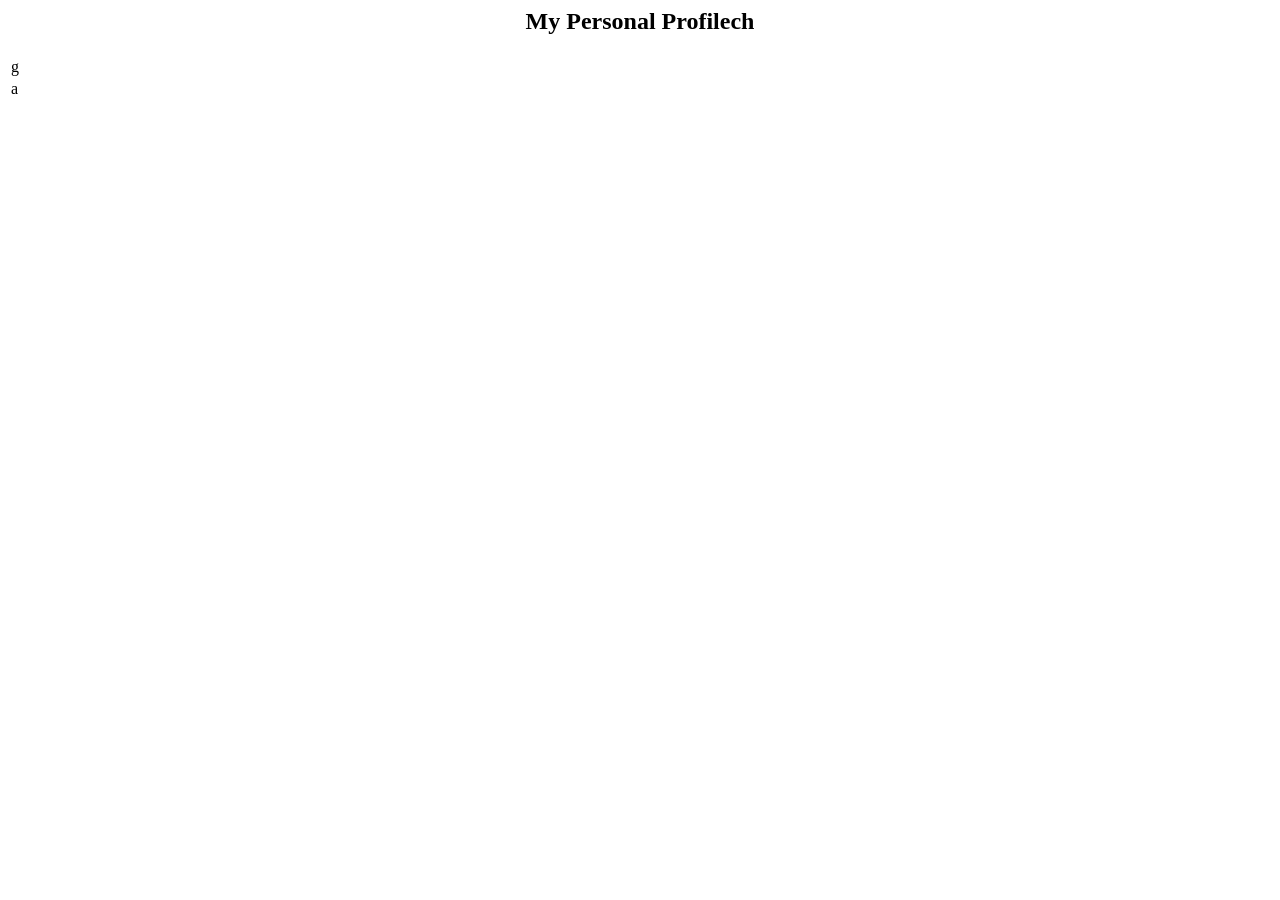
==== Alcantara_me-1.html @ 07a4bb0d "Create Alcantara_me-1.html" ====
<html> 

    <h2 align="center"> My Personal Profilech </h2>
    <table> 
        <tr> 
            <td>g</td>

        </tr>
        <tr> 
            <td>a</td>
            
        </tr>
    </table>

</html>
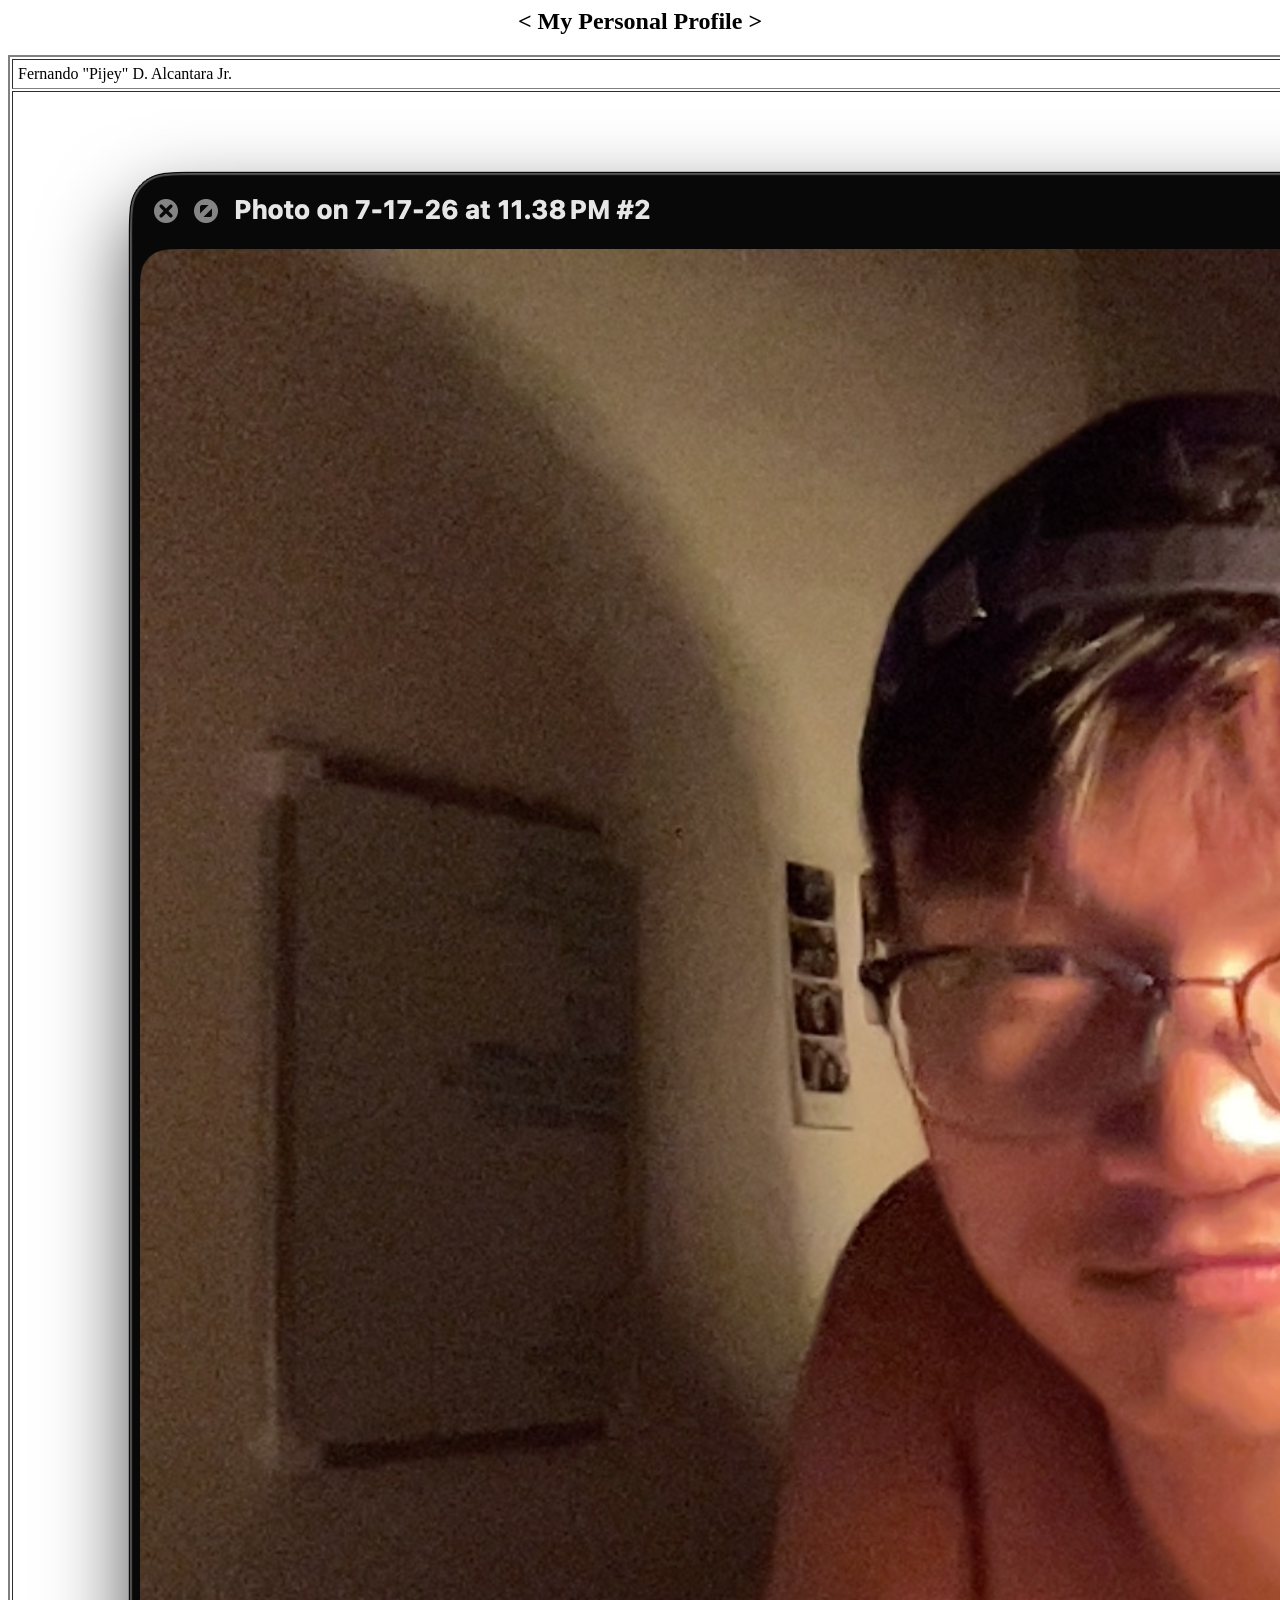
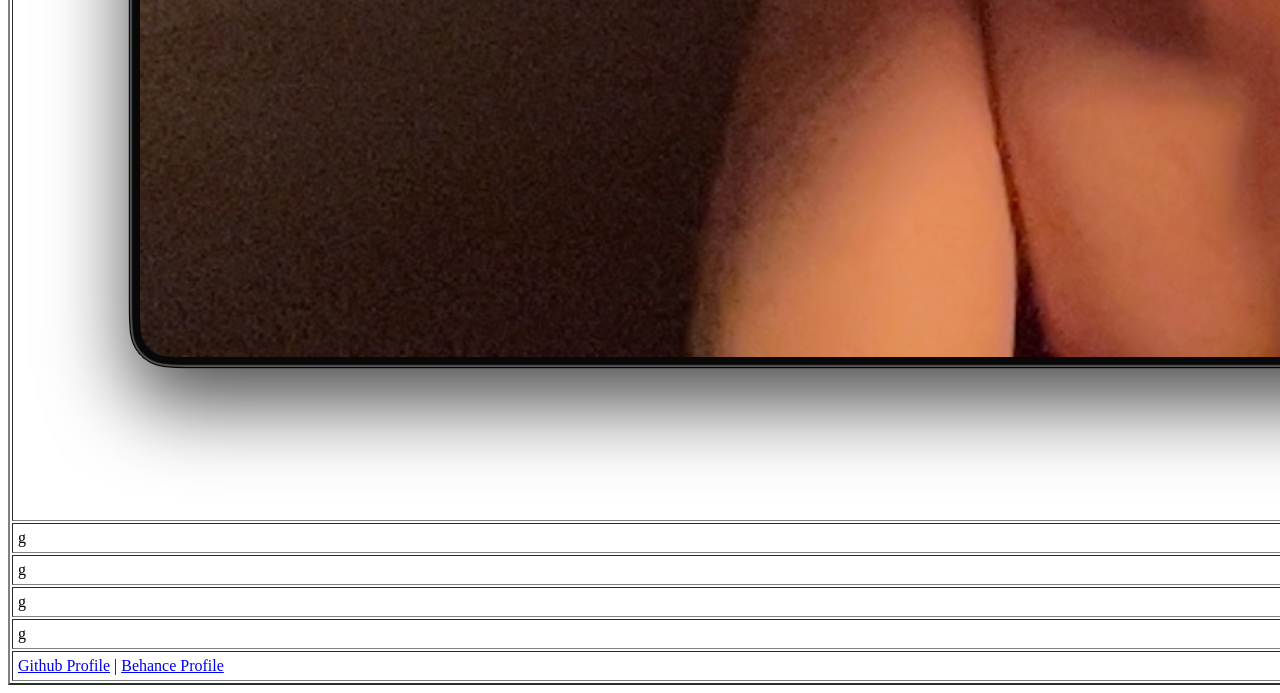
==== commit 51237ecd: "Added some contents Included some commments for easy tracking of the code" ====
--- a/Alcantara_me-1.html
+++ b/Alcantara_me-1.html
@@ -1,15 +1,51 @@
 <html> 
 
-    <h2 align="center"> My Personal Profilech </h2>
-    <table> 
+    <h2 align="center"> < My Personal Profile > </h2> 
+    <!-- the "< >" is only for the design purposes :> hehe developer po kuno -->
+    
+    <table border = "2" align="center" cellpadding = "5" >
+        <tr> 
+            <td colspan = "2" > Fernando "Pijey" D. Alcantara Jr. </td>
+        </tr>
+        
+        <!-- github and behance -->
+        <tr> 
+            <td><img src = "assets/profile-pic.png" > </td>
+            <td>g</td>
+        </tr>
+
+        <!-- github and behance -->
         <tr> 
             <td>g</td>
+            <td>g</td>
+        </tr>
 
+        <!-- github and behance -->
+        <tr> 
+            <td>g</td>
+            <td>g</td>
         </tr>
+
+        <!-- github and behance -->
         <tr> 
-            <td>a</td>
-            
+            <td>g</td>
+            <td>g</td>
         </tr>
+
+        <!-- github and behance -->
+        <tr> 
+            <td>g</td>
+            <td>g</td>
+        </tr>
+        
+        <!-- github and behance -->
+        <tr> 
+            <td colspan = "2" >
+            <a href = "https://github.com/pj-crtvs"> Github Profile</a> | 
+            <a href = "https://www.behance.net/pj_alcantara"> Behance Profile </a>
+            </td>
+        </tr>
+
     </table>
 
 </html>
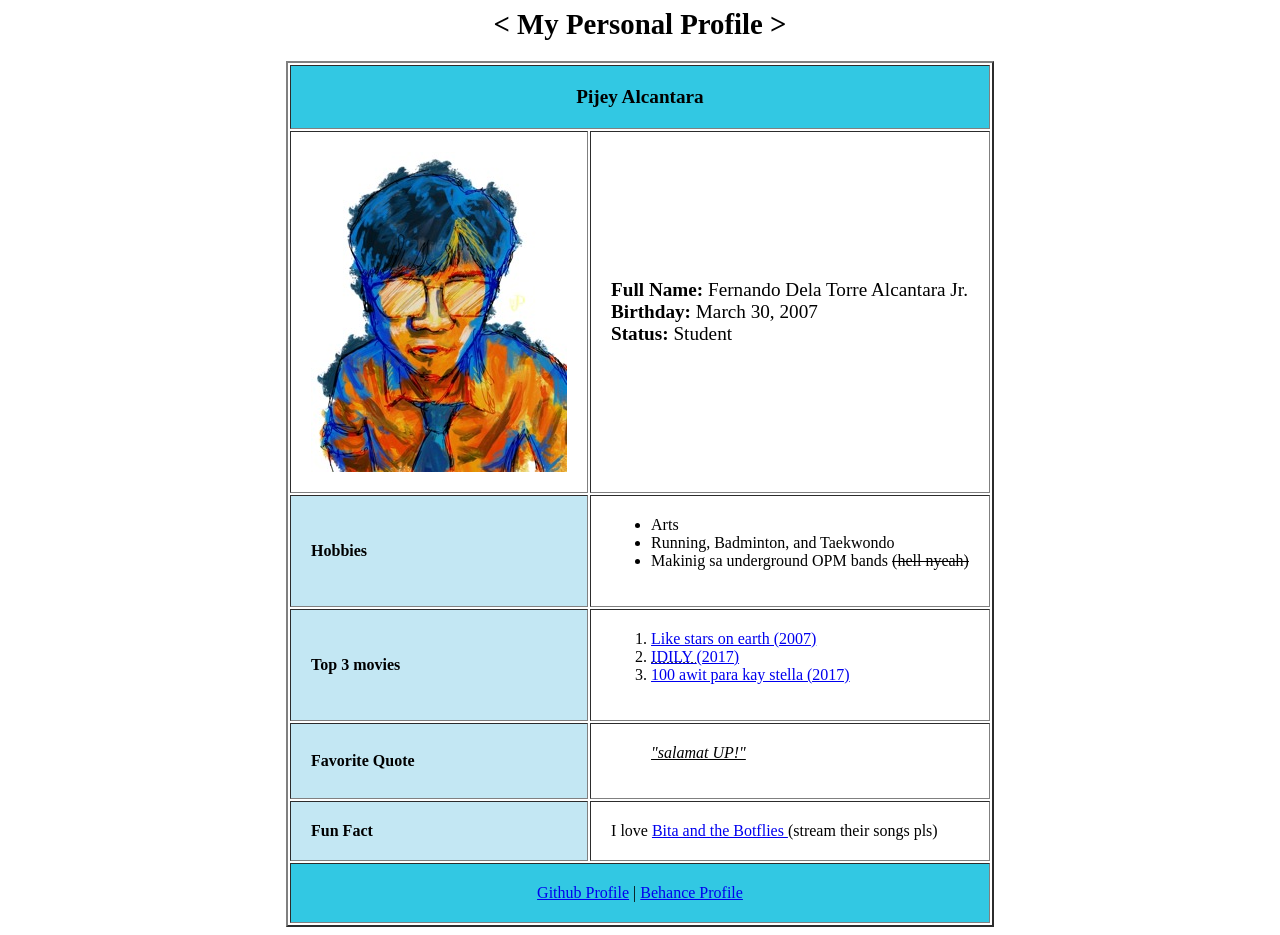
==== commit 0bcb1683: "Polished version Added other text and features. Also personalized tghe picture" ====
--- a/Alcantara_me-1.html
+++ b/Alcantara_me-1.html
@@ -1,51 +1,98 @@
 <html> 
 
-    <h2 align="center"> < My Personal Profile > </h2> 
-    <!-- the "< >" is only for the design purposes :> hehe developer po kuno -->
-    
-    <table border = "2" align="center" cellpadding = "5" >
-        <tr> 
-            <td colspan = "2" > Fernando "Pijey" D. Alcantara Jr. </td>
-        </tr>
+    <head> 
+        <title> Pijey Alcantara </title>
+    </head>
+
+    <body>
+
+        <h2 align="center"> <big> <b> < My Personal Profile > </b> </big> </h2> 
+        <!-- the "< >" is only for the design purposes :> hehe developer po kuno -->
         
-        <!-- github and behance -->
-        <tr> 
-            <td><img src = "assets/profile-pic.png" > </td>
-            <td>g</td>
-        </tr>
+        <table border = "2" align="center" cellpadding = "20" cellspace = "100"  >
+            <!-- name -->
+            <tr align = "center"> 
+                <td colspan = "2" bgcolor = #32C8E3>  
+                    <big> <b colo ""> Pijey Alcantara </b></big> 
+                </td>
+            </tr>
 
-        <!-- github and behance -->
-        <tr> 
-            <td>g</td>
-            <td>g</td>
-        </tr>
+            <!-- basic infgormation-->
+            <tr> 
+                <td align = "center"><img src = "assets/pijey.jpeg" > </img> </td>
+                <td>
+                    <big> 
+                        <b>Full Name: </b> Fernando Dela Torre Alcantara Jr. <br/>
+                        <b>Birthday: </b> March 30, 2007 <br/>
+                        <b>Status:</b> Student <br/>
+                    </big>
+                </td>
+            </tr>
 
-        <!-- github and behance -->
-        <tr> 
-            <td>g</td>
-            <td>g</td>
-        </tr>
+            <!-- hobbies -->
+            <tr> 
+                <td bgcolor = "#C3E7F3"><b> Hobbies </b></td>
+                <td>
+                    <ul>
+                        <li>Arts </li>
+                        <li>Running, Badminton, and Taekwondo </li>
+                        <li>Makinig sa underground OPM bands <del>(hell nyeah)</del></li>
+                    </ul>
+                </td>
+            </tr>
 
-        <!-- github and behance -->
-        <tr> 
-            <td>g</td>
-            <td>g</td>
-        </tr>
+            <!-- top 3 movies -->
+            <tr> 
+                <td bgcolor = "#C3E7F3"> <b> Top 3 movies </b></td>
+                <td>
+                    <ol>
+                        <li> <a href = "https://youtu.be/nVgqj2bzrUo"> Like stars on earth (2007)  </a> </li>
+                        <li> <acronym title = "I'm Dunk, I Love You">
+                            <a href = "https://youtu.be/SiZ1hDkjrno">IDILY </acronym>  (2017) </a>
+                        </li>
+                        <li><a href="https://youtu.be/wbPw-bQbgSQ"> 100 awit para kay stella (2017) </a> </li>
+                    </ol>
+                </td>
+            </tr>
 
-        <!-- github and behance -->
-        <tr> 
-            <td>g</td>
-            <td>g</td>
-        </tr>
-        
-        <!-- github and behance -->
-        <tr> 
-            <td colspan = "2" >
-            <a href = "https://github.com/pj-crtvs"> Github Profile</a> | 
-            <a href = "https://www.behance.net/pj_alcantara"> Behance Profile </a>
-            </td>
-        </tr>
+            <!-- Fave quote -->
+            <tr> 
+                <td bgcolor = "#C3E7F3"><b>Favorite Quote</b></td>
+                <td>
+                    <blockquote>
+                        <ins> 
+                            <i>
+                                <bdo dir = "rtl"> 
+                                    "!PU tamalas"
+                                </bdo>
+                            </i>
+                        </ins>
+                    </blockquote>
+                </td>
+            </tr>
 
-    </table>
+            <!-- Fun Fact -->
+            <tr> 
+                <td bgcolor = "#C3E7F3"> <b>Fun Fact</b></td>
+                <td>
+                    I love 
+                    <a href="https://open.spotify.com/artist/6wQbHETCxSB5DY6ujtAeZ3"> 
+                        Bita and the Botflies
+                    </a>
+                     (stream their songs pls)
+                </td>
+            </tr>
+
+            <!-- github and behance -->
+            <tr bgcolor = #32C8E3> 
+                <td colspan = "2" align="center" >
+                    <a href = "https://github.com/pj-crtvs"> Github Profile</a> | 
+                    <a href = "https://www.behance.net/pj_alcantara"> Behance Profile </a>
+                </td>
+            </tr>
+
+        </table>
+
+    </body>
 
 </html>
